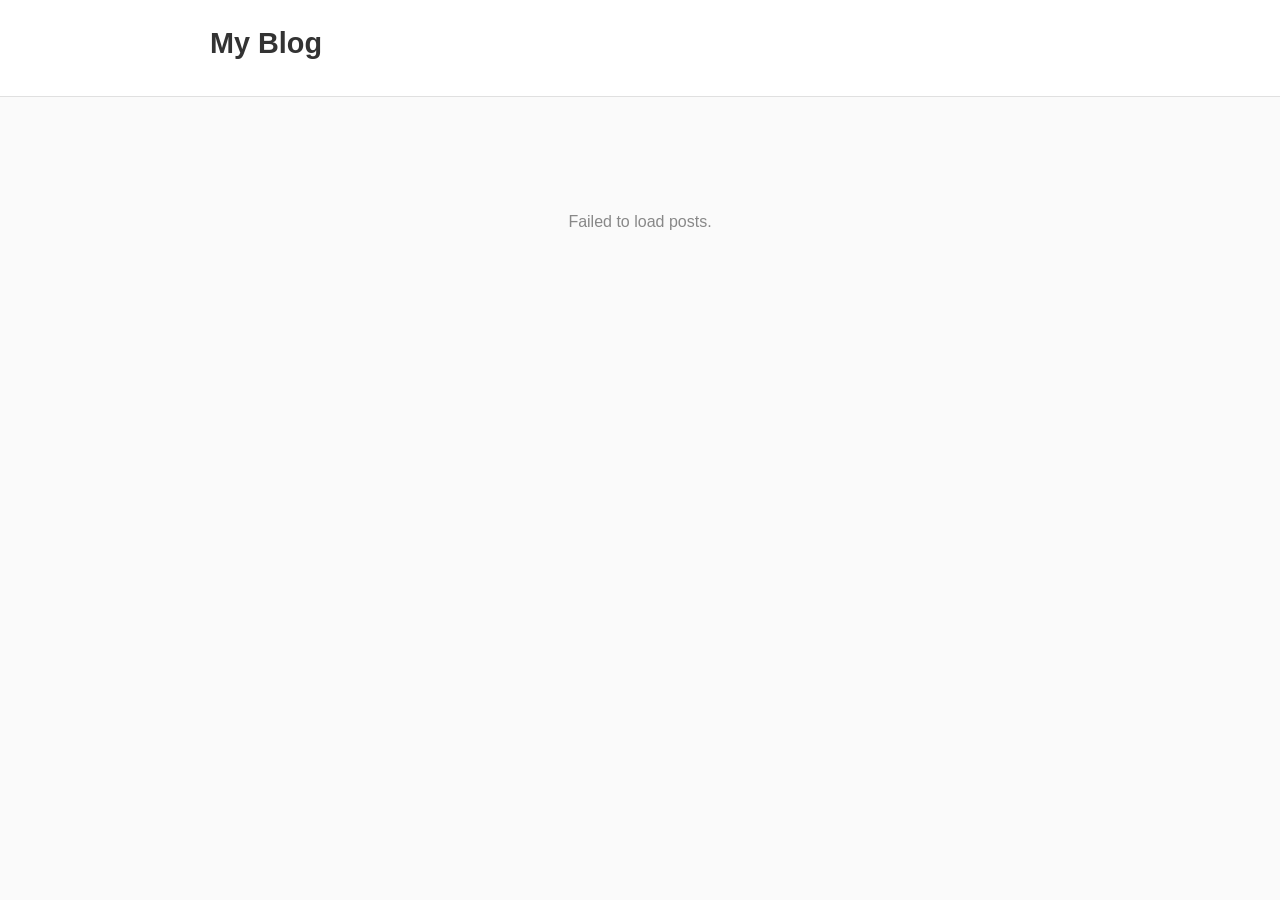
==== frontend/index.html @ bb7e6f4b "Initial commit: Laravel + SQLite blog with admin dashboard" ====
<!DOCTYPE html>
<html lang="en">
<head>
    <meta charset="UTF-8">
    <meta name="viewport" content="width=device-width, initial-scale=1.0">
    <title>My Blog</title>
    <link rel="stylesheet" href="assets/css/style.css">
</head>
<body>
    <header>
        <div class="container">
            <h1><a href="/">My Blog</a></h1>
            <nav></nav>
        </div>
    </header>

    <main class="container">
        <div id="banners"></div>
        <div id="posts"></div>
        <div id="pagination" class="pagination"></div>
        <div id="loading" class="loading">Loading posts...</div>
    </main>

    <script src="assets/js/api.js"></script>
    <script>
        let currentPage = 1;

        function formatDateTime(dateStr) {
            return new Date(dateStr).toLocaleDateString('en-US', {
                year: 'numeric', month: 'long', day: 'numeric', hour: '2-digit', minute: '2-digit'
            });
        }

        let bannerIndex = 0;
        let bannerTimer = null;

        function renderCarousel(banners) {
            const container = document.getElementById('banners');
            container.innerHTML = `
                <div class="banner-carousel">
                    <div class="banner-track">
                        ${banners.map(b => `
                            <div class="banner-slide">
                                ${b.image_url ? `<img src="http://localhost:8000${b.image_url}" alt="${b.title}">` : ''}
                                <div class="banner-slide-content">
                                    <h3>${b.title}</h3>
                                    <p>${b.content}</p>
                                    <div class="meta">${formatDateTime(b.created_at)}</div>
                                </div>
                            </div>
                        `).join('')}
                    </div>
                    <div class="banner-dots">
                        ${banners.map((_, i) => `<button class="banner-dot ${i === 0 ? 'active' : ''}" data-index="${i}"></button>`).join('')}
                    </div>
                </div>
            `;

            const track = container.querySelector('.banner-track');
            const dots = container.querySelectorAll('.banner-dot');

            function goTo(index) {
                bannerIndex = index;
                track.style.transform = `translateX(-${bannerIndex * 100}%)`;
                dots.forEach((d, i) => d.classList.toggle('active', i === bannerIndex));
            }

            dots.forEach(dot => {
                dot.addEventListener('click', () => {
                    goTo(parseInt(dot.dataset.index));
                    clearInterval(bannerTimer);
                    bannerTimer = setInterval(next, 5000);
                });
            });

            function next() { goTo((bannerIndex + 1) % banners.length); }

            if (banners.length > 1) {
                bannerTimer = setInterval(next, 5000);
            }
        }

        async function loadBanners() {
            try {
                const banners = await getBanners();
                const container = document.getElementById('banners');
                if (banners.length === 0) { container.innerHTML = ''; return; }
                renderCarousel(banners);
            } catch (e) { /* ignore */ }
        }

        function formatDate(dateStr) {
            return new Date(dateStr).toLocaleDateString('en-US', {
                year: 'numeric', month: 'long', day: 'numeric'
            });
        }

        function stripHtml(html) {
            const div = document.createElement('div');
            div.innerHTML = html;
            return div.textContent || div.innerText || '';
        }

        function renderPosts(data) {
            const container = document.getElementById('posts');
            const pagination = document.getElementById('pagination');

            if (data.data.length === 0) {
                container.innerHTML = '<div class="empty-state"><h2>No posts yet</h2><p>Check back later!</p></div>';
                pagination.innerHTML = '';
                return;
            }

            container.innerHTML = data.data.map(post => `
                <article class="post-card">
                    ${post.featured_image ? `<img src="http://localhost:8000${post.featured_image}" alt="${post.title}" class="featured-image">` : ''}
                    <h2><a href="/post.html?slug=${post.slug}">${post.title}</a></h2>
                    <div class="meta">${formatDate(post.published_at || post.created_at)} by ${post.author.name}</div>
                    <div class="excerpt">${stripHtml(post.content).substring(0, 200)}...</div>
                </article>
            `).join('');

            let pagHtml = '';
            if (data.prev_page_url) {
                pagHtml += `<a href="#" data-page="${data.current_page - 1}">Previous</a>`;
            }
            for (let i = 1; i <= data.last_page; i++) {
                if (i === data.current_page) {
                    pagHtml += `<span class="current">${i}</span>`;
                } else {
                    pagHtml += `<a href="#" data-page="${i}">${i}</a>`;
                }
            }
            if (data.next_page_url) {
                pagHtml += `<a href="#" data-page="${data.current_page + 1}">Next</a>`;
            }
            pagination.innerHTML = pagHtml;

            pagination.querySelectorAll('a').forEach(link => {
                link.addEventListener('click', (e) => {
                    e.preventDefault();
                    currentPage = parseInt(e.target.dataset.page);
                    loadPosts();
                });
            });
        }

        async function loadPosts() {
            document.getElementById('loading').style.display = 'block';
            document.getElementById('posts').innerHTML = '';
            document.getElementById('pagination').innerHTML = '';

            try {
                const data = await getPosts(currentPage);
                document.getElementById('loading').style.display = 'none';
                renderPosts(data);
            } catch (err) {
                document.getElementById('loading').textContent = 'Failed to load posts.';
            }
        }

        loadBanners();
        loadPosts();
    </script>
</body>
</html>
---- frontend/assets/css/style.css ----
* {
    margin: 0;
    padding: 0;
    box-sizing: border-box;
}

body {
    font-family: -apple-system, BlinkMacSystemFont, 'Segoe UI', Roboto, Oxygen, Ubuntu, sans-serif;
    line-height: 1.6;
    color: #333;
    background: #fafafa;
}

.container {
    max-width: 900px;
    margin: 0 auto;
    padding: 0 20px;
}

header {
    background: #fff;
    border-bottom: 1px solid #e0e0e0;
    padding: 20px 0;
    margin-bottom: 40px;
}

header h1 {
    font-size: 1.8rem;
}

header h1 a {
    color: #333;
    text-decoration: none;
}

header nav {
    margin-top: 10px;
}

header nav a {
    color: #666;
    text-decoration: none;
    margin-right: 20px;
    font-size: 0.9rem;
}

header nav a:hover {
    color: #333;
}

.post-card {
    background: #fff;
    border: 1px solid #e0e0e0;
    border-radius: 8px;
    padding: 24px;
    margin-bottom: 20px;
    transition: box-shadow 0.2s;
}

.post-card:hover {
    box-shadow: 0 2px 8px rgba(0,0,0,0.08);
}

.post-card h2 {
    font-size: 1.4rem;
    margin-bottom: 8px;
}

.post-card h2 a {
    color: #333;
    text-decoration: none;
}

.post-card h2 a:hover {
    color: #007bff;
}

.post-card .meta {
    color: #888;
    font-size: 0.85rem;
    margin-bottom: 12px;
}

.post-card .excerpt {
    color: #555;
}

.post-card .featured-image {
    width: 100%;
    max-height: 400px;
    object-fit: contain;
    border-radius: 4px;
    margin-bottom: 12px;
    background: #f5f5f5;
}

/* Single post */
.post-content {
    background: #fff;
    border: 1px solid #e0e0e0;
    border-radius: 8px;
    padding: 32px;
    margin-bottom: 40px;
}

.post-content h1 {
    font-size: 2rem;
    margin-bottom: 8px;
}

.post-content .meta {
    color: #888;
    font-size: 0.85rem;
    margin-bottom: 24px;
}

.post-content .featured-image {
    width: 100%;
    max-height: 500px;
    object-fit: contain;
    border-radius: 4px;
    margin-bottom: 24px;
    background: #f5f5f5;
}

.post-content .body {
    font-size: 1.1rem;
    line-height: 1.8;
}

.post-content .body img {
    max-width: 100%;
    border-radius: 4px;
    margin: 16px 0;
}

.post-content .body p {
    margin-bottom: 16px;
}

.post-content .body h2 {
    font-size: 1.5rem;
    margin: 24px 0 12px;
}

.post-content .body h3 {
    font-size: 1.3rem;
    margin: 20px 0 10px;
}

.post-content .body ul,
.post-content .body ol {
    margin: 0 0 16px 24px;
}

.post-content .body li {
    margin-bottom: 4px;
}

.post-content .body blockquote {
    border-left: 4px solid #007bff;
    padding: 8px 16px;
    margin: 16px 0;
    background: #f8f9fa;
    border-radius: 0 4px 4px 0;
    color: #555;
}

.post-content .body pre {
    background: #f4f4f4;
    padding: 16px;
    border-radius: 4px;
    overflow-x: auto;
    margin: 16px 0;
}

.post-content .body code {
    background: #f4f4f4;
    padding: 2px 6px;
    border-radius: 3px;
    font-size: 0.9em;
}

.post-content .body a {
    color: #007bff;
    text-decoration: underline;
}

.back-link {
    display: inline-block;
    margin-bottom: 16px;
    color: #007bff;
    text-decoration: none;
    font-size: 0.9rem;
}

.back-link:hover {
    text-decoration: underline;
}

/* Forms */
.form-group {
    margin-bottom: 16px;
}

.form-group label {
    display: block;
    font-weight: 600;
    margin-bottom: 4px;
    font-size: 0.9rem;
}

.form-group input,
.form-group textarea,
.form-group select {
    width: 100%;
    padding: 10px 12px;
    border: 1px solid #ccc;
    border-radius: 4px;
    font-size: 1rem;
    font-family: inherit;
}

.form-group input:focus,
.form-group textarea:focus {
    outline: none;
    border-color: #007bff;
}

.btn {
    display: inline-block;
    padding: 10px 20px;
    border: none;
    border-radius: 4px;
    font-size: 0.9rem;
    cursor: pointer;
    font-family: inherit;
    text-decoration: none;
}

.btn-primary {
    background: #007bff;
    color: #fff;
}

.btn-primary:hover {
    background: #0056b3;
}

.btn-danger {
    background: #dc3545;
    color: #fff;
}

.btn-danger:hover {
    background: #a71d2a;
}

.btn-secondary {
    background: #6c757d;
    color: #fff;
}

.btn-secondary:hover {
    background: #5a6268;
}

.btn-success {
    background: #28a745;
    color: #fff;
}

.btn-success:hover {
    background: #1e7e34;
}

.alert {
    padding: 12px 16px;
    border-radius: 4px;
    margin-bottom: 16px;
}

.alert-danger {
    background: #f8d7da;
    color: #721c24;
    border: 1px solid #f5c6cb;
}

.alert-success {
    background: #d4edda;
    color: #155724;
    border: 1px solid #c3e6cb;
}

.pagination {
    display: flex;
    justify-content: center;
    gap: 8px;
    margin: 32px 0;
}

.pagination a, .pagination span {
    padding: 8px 14px;
    border: 1px solid #dee2e6;
    border-radius: 4px;
    text-decoration: none;
    color: #007bff;
}

.pagination span.current {
    background: #007bff;
    color: #fff;
    border-color: #007bff;
}

.banner-carousel {
    position: relative;
    overflow: hidden;
    margin-bottom: 32px;
    background: #f0f7ff;
    border: 1px solid #b8daff;
    border-radius: 8px;
}

.banner-track {
    display: flex;
    transition: transform 0.5s ease;
}

.banner-slide {
    min-width: 100%;
    padding: 24px;
    display: flex;
    gap: 20px;
    align-items: center;
}

.banner-slide img {
    width: 200px;
    max-height: 200px;
    object-fit: contain;
    border-radius: 6px;
    flex-shrink: 0;
    background: #e8f0fe;
}

.banner-slide-content h3 {
    font-size: 1.2rem;
    margin-bottom: 6px;
}

.banner-slide-content p {
    color: #555;
    margin-bottom: 8px;
}

.banner-slide-content .meta {
    color: #888;
    font-size: 0.85rem;
}

.banner-dots {
    display: flex;
    justify-content: center;
    gap: 8px;
    padding: 0 0 12px;
}

.banner-dot {
    width: 10px;
    height: 10px;
    border-radius: 50%;
    background: #ccc;
    border: none;
    cursor: pointer;
    padding: 0;
}

.banner-dot.active {
    background: #007bff;
}

.loading {
    text-align: center;
    color: #888;
    padding: 40px;
}

.empty-state {
    text-align: center;
    color: #888;
    padding: 60px 20px;
}
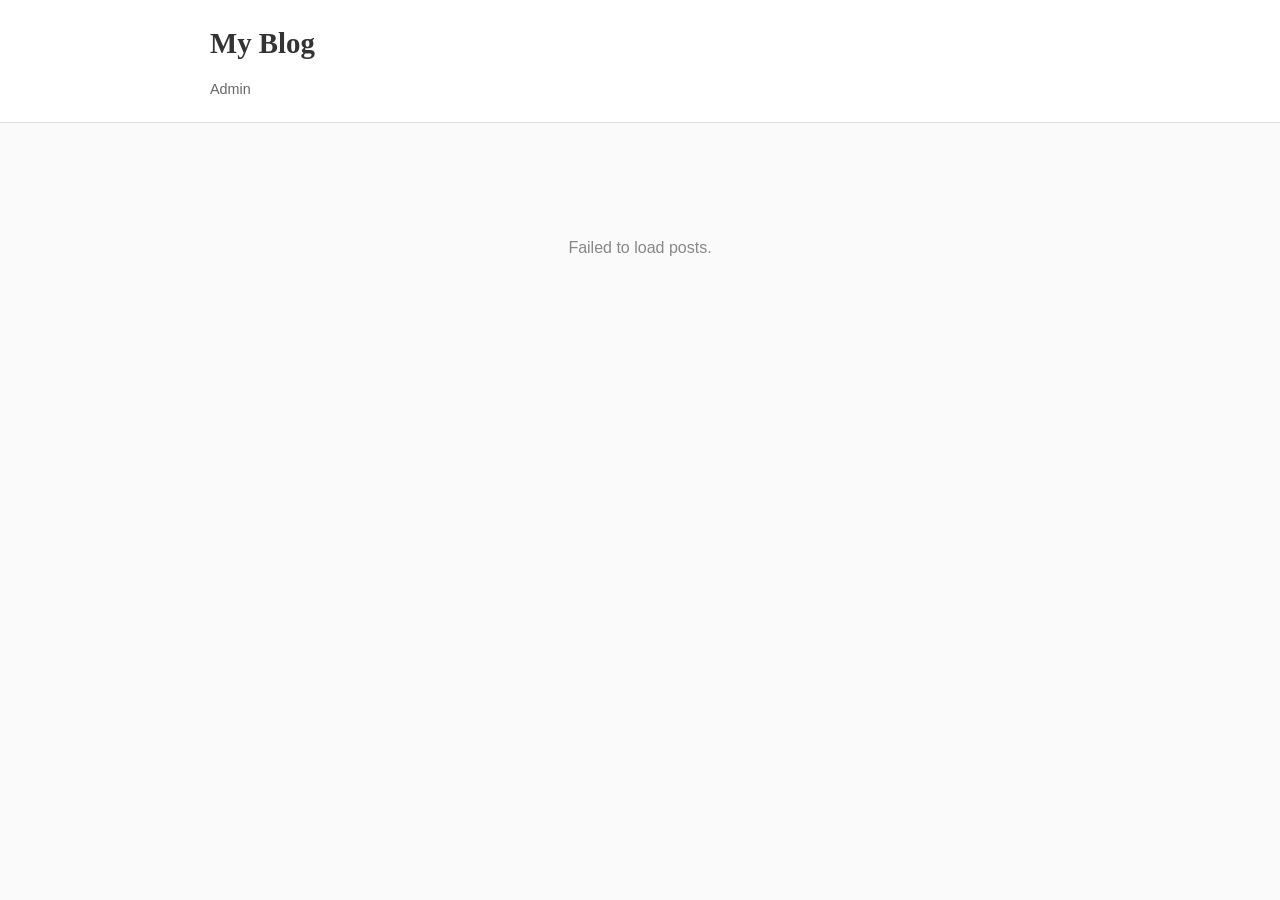
==== commit 1429bb60: "Add comment system with admin approval workflow" ====
--- a/frontend/index.html
+++ b/frontend/index.html
@@ -10,7 +10,7 @@
     <header>
         <div class="container">
             <h1><a href="/">My Blog</a></h1>
-            <nav></nav>
+            <nav><a href="/admin/dashboard.html">Admin</a></nav>
         </div>
     </header>
 
--- a/frontend/assets/css/style.css
+++ b/frontend/assets/css/style.css
@@ -5,10 +5,14 @@
 }
 
 body {
-    font-family: -apple-system, BlinkMacSystemFont, 'Segoe UI', Roboto, Oxygen, Ubuntu, sans-serif;
+    font-family: Helvetica, Arial, sans-serif;
     line-height: 1.6;
     color: #333;
     background: #fafafa;
+}
+
+h1, h2, h3, h4, h5, h6, strong, b, th {
+    font-family: Georgia, 'Times New Roman', serif;
 }
 
 .container {
@@ -391,3 +395,40 @@
     color: #888;
     padding: 60px 20px;
 }
+
+.comment-form {
+    background: #fff;
+    border: 1px solid #e0e0e0;
+    border-radius: 8px;
+    padding: 24px;
+    margin-top: 16px;
+}
+
+.comment-form h3 {
+    margin-bottom: 16px;
+}
+
+.comment-card {
+    background: #fff;
+    border: 1px solid #e0e0e0;
+    border-radius: 8px;
+    padding: 16px 20px;
+    margin-bottom: 12px;
+}
+
+.comment-card .comment-header {
+    display: flex;
+    justify-content: space-between;
+    align-items: center;
+    margin-bottom: 6px;
+}
+
+.comment-card .comment-header strong {
+    font-size: 0.95rem;
+}
+
+.comment-card .comment-body {
+    color: #444;
+    font-size: 0.9rem;
+    line-height: 1.5;
+}
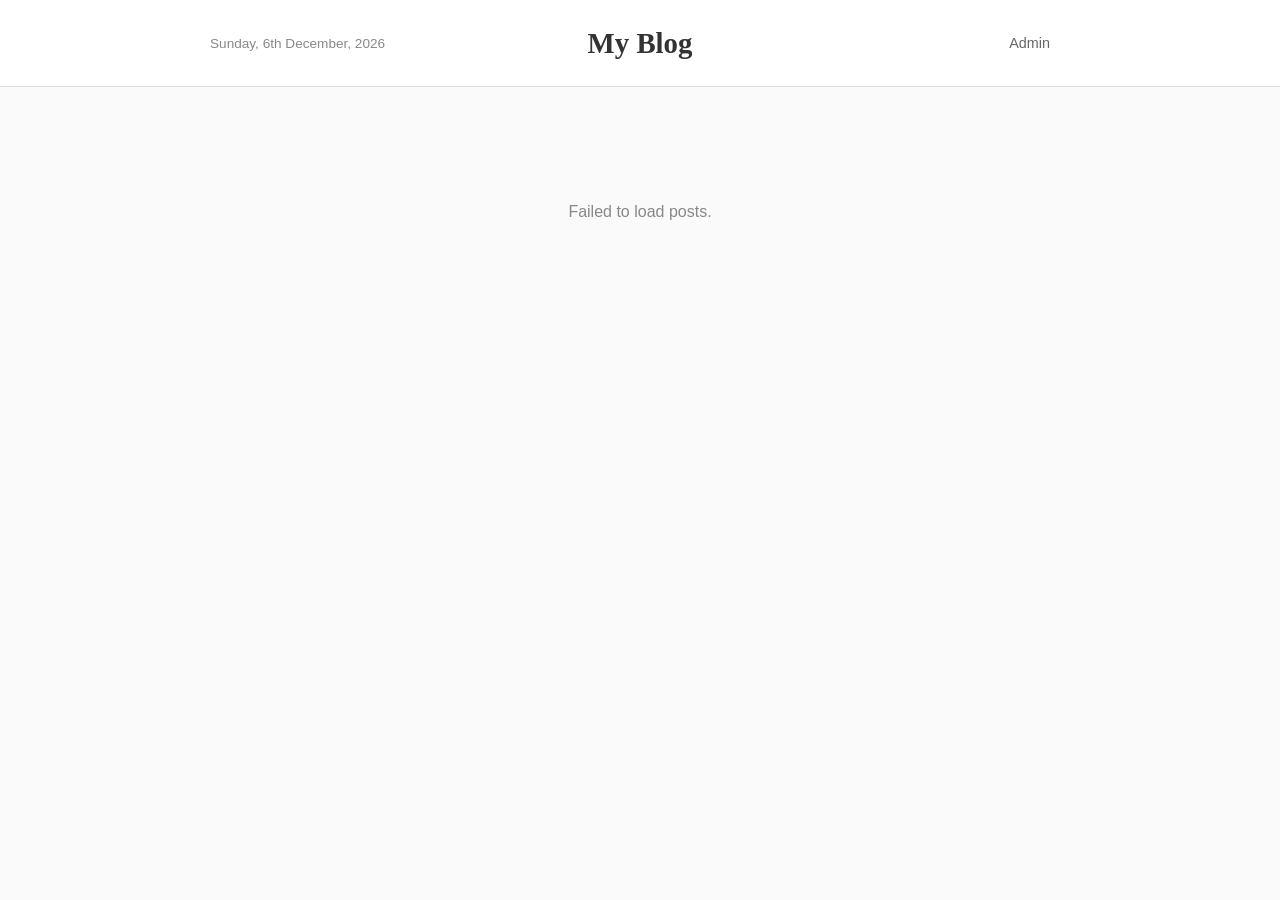
==== commit 1d4cc60d: "Add share buttons, header date, password toggle, comment approval UI; fix dashboard blank page and s" ====
--- a/frontend/index.html
+++ b/frontend/index.html
@@ -9,8 +9,9 @@
 <body>
     <header>
         <div class="container">
-            <h1><a href="/">My Blog</a></h1>
-            <nav><a href="/admin/dashboard.html">Admin</a></nav>
+            <div class="header-left"><span class="header-date" id="headerDate"></span></div>
+            <div class="header-center"><h1><a href="/">My Blog</a></h1></div>
+            <div class="header-right"><nav><a href="/admin/dashboard.html">Admin</a></nav></div>
         </div>
     </header>
 
@@ -161,6 +162,14 @@
 
         loadBanners();
         loadPosts();
+
+        document.getElementById('headerDate').textContent = (d => {
+            const days = ['Sunday','Monday','Tuesday','Wednesday','Thursday','Friday','Saturday'];
+            const months = ['January','February','March','April','May','June','July','August','September','October','November','December'];
+            const day = d.getDate();
+            const suffix = day > 3 && day < 21 ? 'th' : ['st','nd','rd'][day % 10 - 1] || 'th';
+            return days[d.getDay()] + ', ' + day + suffix + ' ' + months[d.getMonth()] + ', ' + d.getFullYear();
+        })(new Date());
     </script>
 </body>
 </html>
--- a/frontend/assets/css/style.css
+++ b/frontend/assets/css/style.css
@@ -28,8 +28,30 @@
     margin-bottom: 40px;
 }
 
+header .container {
+    display: flex;
+    align-items: center;
+    justify-content: space-between;
+}
+
+header .header-left {
+    flex: 1;
+    text-align: left;
+}
+
+header .header-center {
+    flex: 1;
+    text-align: center;
+}
+
+header .header-right {
+    flex: 1;
+    text-align: right;
+}
+
 header h1 {
     font-size: 1.8rem;
+    margin: 0;
 }
 
 header h1 a {
@@ -37,8 +59,13 @@
     text-decoration: none;
 }
 
-header nav {
-    margin-top: 10px;
+header .header-date {
+    font-size: 0.85rem;
+    color: #888;
+}
+
+header nav a {
+    font-size: 0.9rem;
 }
 
 header nav a {
@@ -432,3 +459,19 @@
     font-size: 0.9rem;
     line-height: 1.5;
 }
+
+.share-section {
+    margin: 32px 0;
+    padding-top: 16px;
+    border-top: 2px solid #e0e0e0;
+}
+
+.share-buttons {
+    display: flex;
+    gap: 8px;
+    flex-wrap: wrap;
+}
+
+.share-buttons .btn {
+    font-size: 0.9rem;
+}
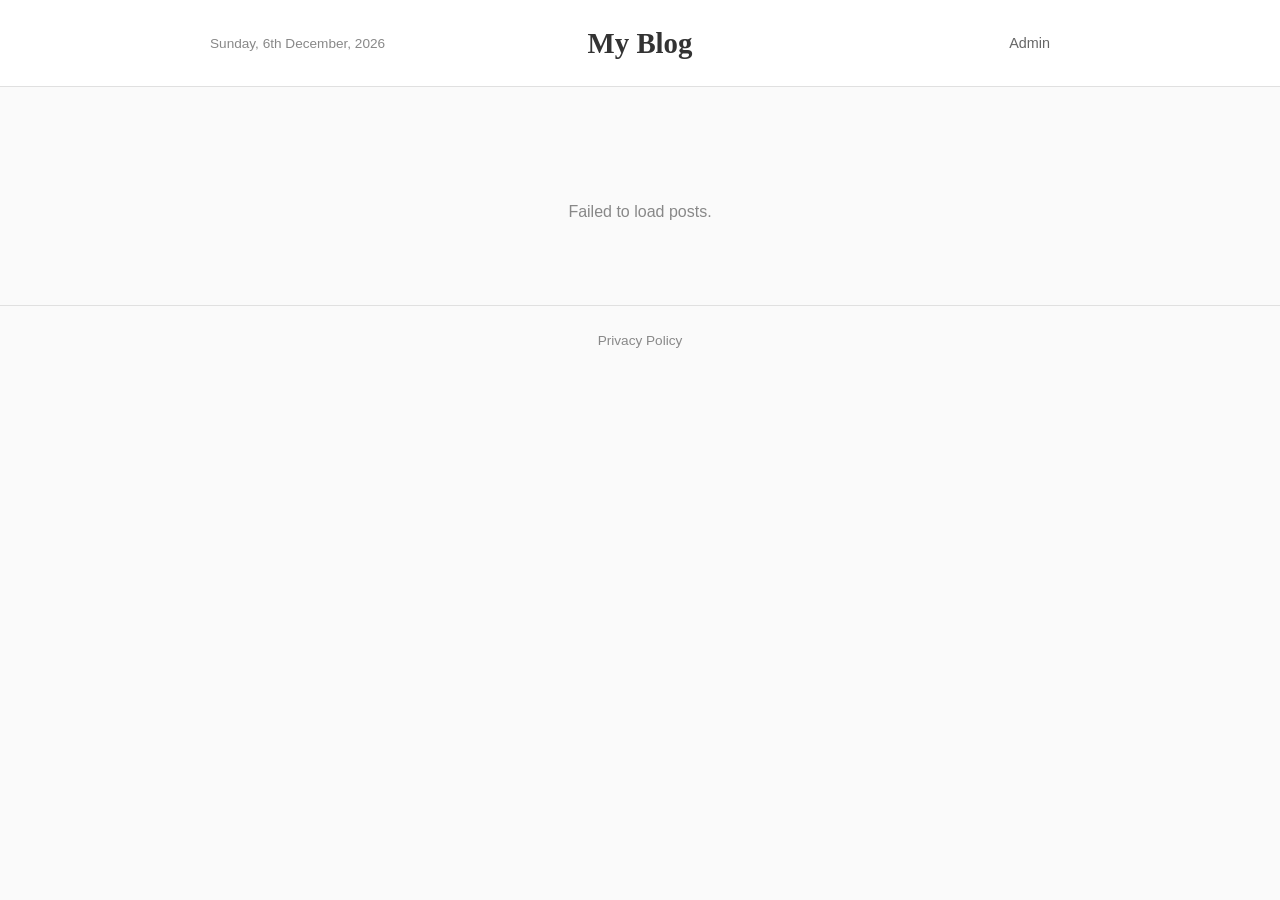
==== commit 282ac4c9: "Add privacy policy page with footer links" ====
--- a/frontend/index.html
+++ b/frontend/index.html
@@ -21,6 +21,10 @@
         <div id="pagination" class="pagination"></div>
         <div id="loading" class="loading">Loading posts...</div>
     </main>
+
+    <footer style="text-align:center;padding:24px 0;border-top:1px solid #e0e0e0;margin-top:40px;font-size:0.85rem;color:#888">
+        <a href="/privacy.html" style="color:#888;text-decoration:none">Privacy Policy</a>
+    </footer>
 
     <script src="assets/js/api.js"></script>
     <script>
